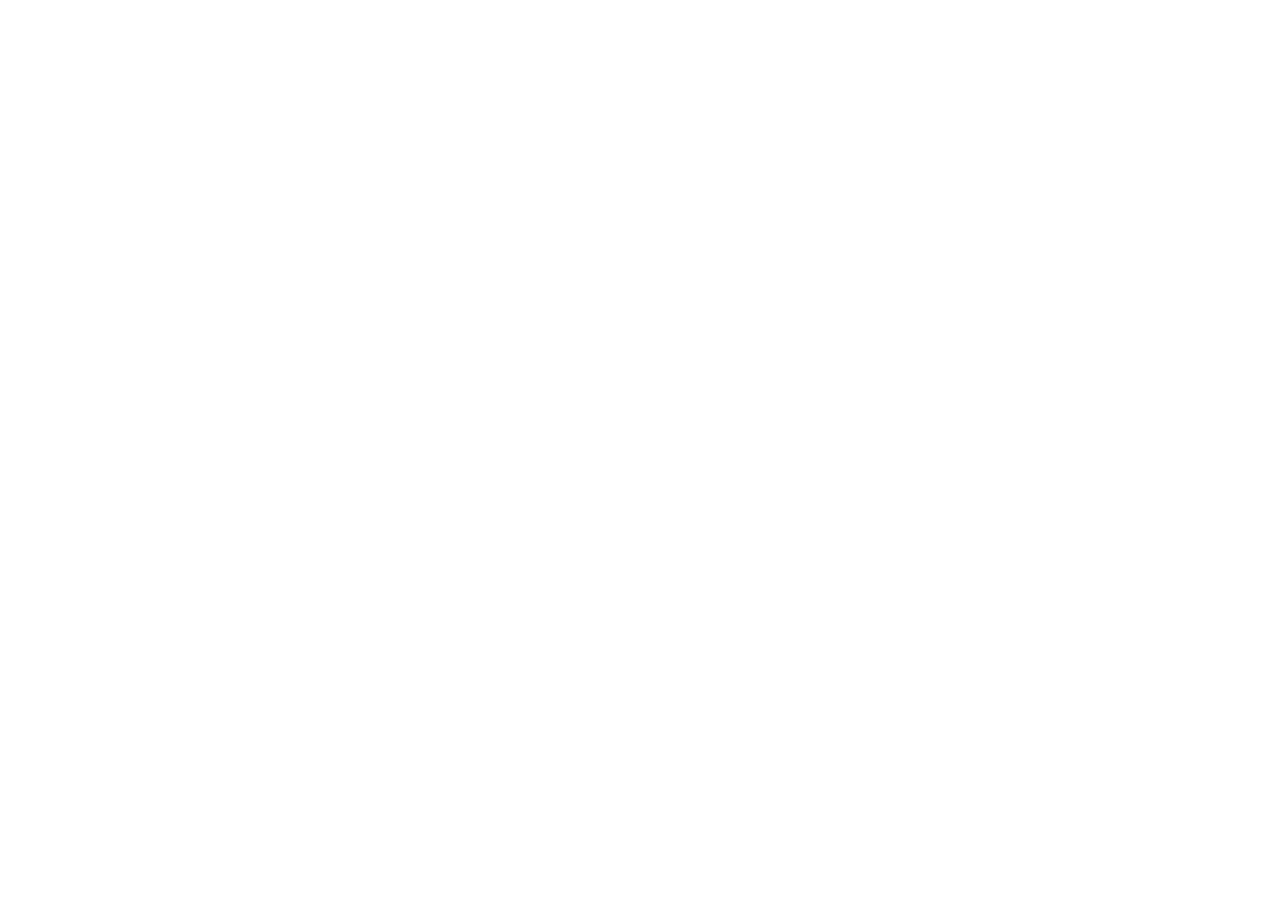
==== Exercícios/index.html @ a3e85ad8 "initial commit" ====
<!DOCTYPE html>
<html lang="pt-br">
<head>
    <meta charset="UTF-8">
    <meta name="viewport" content="width=device-width, initial-scale=1.0">
    <title>Javascript</title>
    <script src="javascript.js"></script>
</head>
<body>
    
</body>
</html>
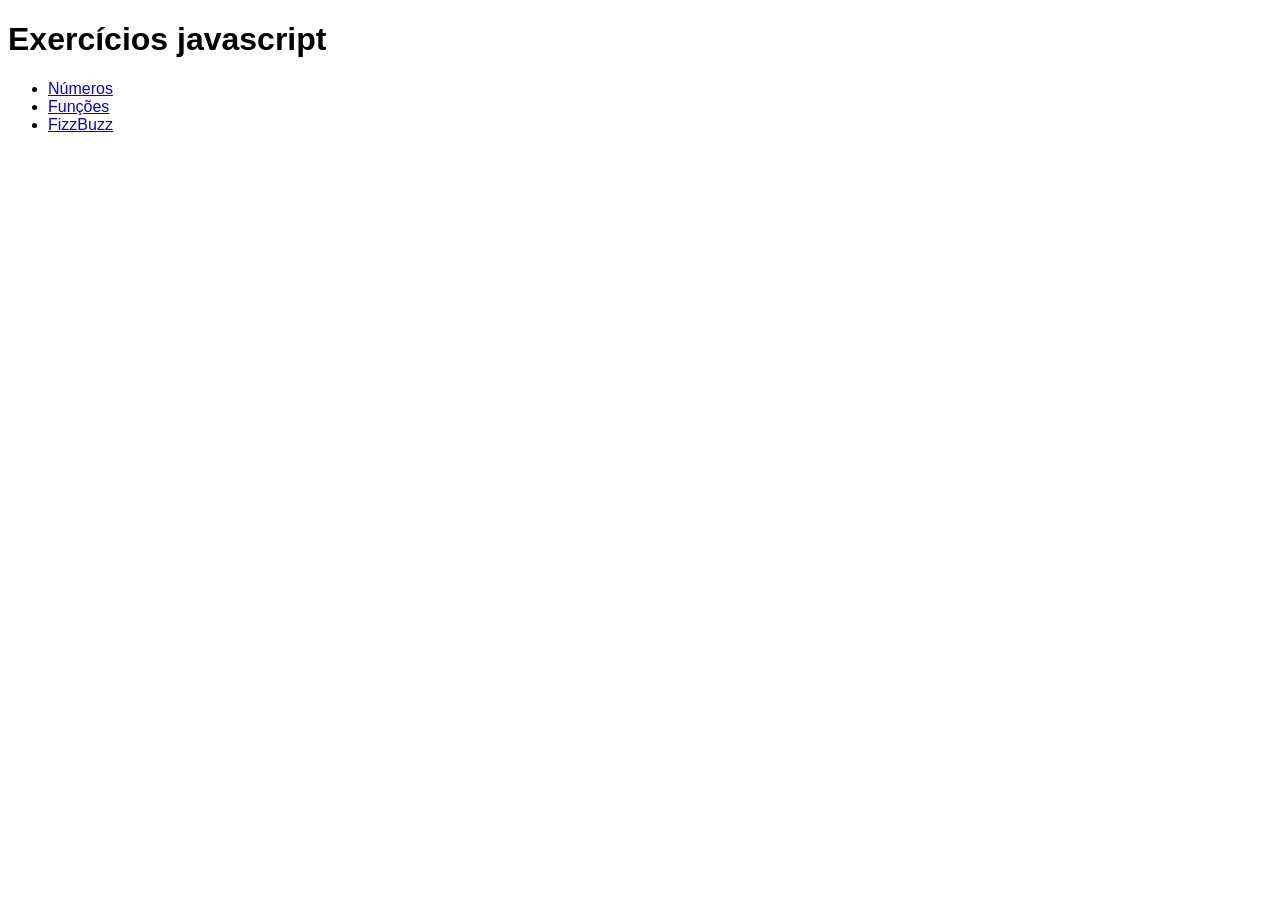
==== commit 3065ae9a: "Exercícios feitos FizzBuzz e estios adicionados" ====
--- a/Exercícios/index.html
+++ b/Exercícios/index.html
@@ -3,10 +3,15 @@
 <head>
     <meta charset="UTF-8">
     <meta name="viewport" content="width=device-width, initial-scale=1.0">
-    <title>Javascript</title>
-    <script src="javascript.js"></script>
+    <title>Exercícios</title>
+    <link rel="stylesheet" href="style.css">
 </head>
 <body>
-    
+    <h1>Exercícios javascript</h1>
+    <ul>
+        <li><a href="/Exercícios/Números/numeros.html">Números</a></li>
+        <li><a href="Funções/funcoes.html">Funções</a></li>
+        <li><a href="FizzBuzz/rdp.html">FizzBuzz</a></li>
+    </ul>
 </body>
 </html>
--- a/Exercícios/style.css
+++ b/Exercícios/style.css
@@ -0,0 +1,7 @@
+body{
+    font-family: 'Lucida Sans', 'Lucida Sans Regular', 'Lucida Grande', 'Lucida Sans Unicode', Geneva, Verdana, sans-serif;
+    /* font : 15px "comic sans ms", "comic sans", cursive, sans-serif; */
+};
+
+h1,h2,h3{
+}
